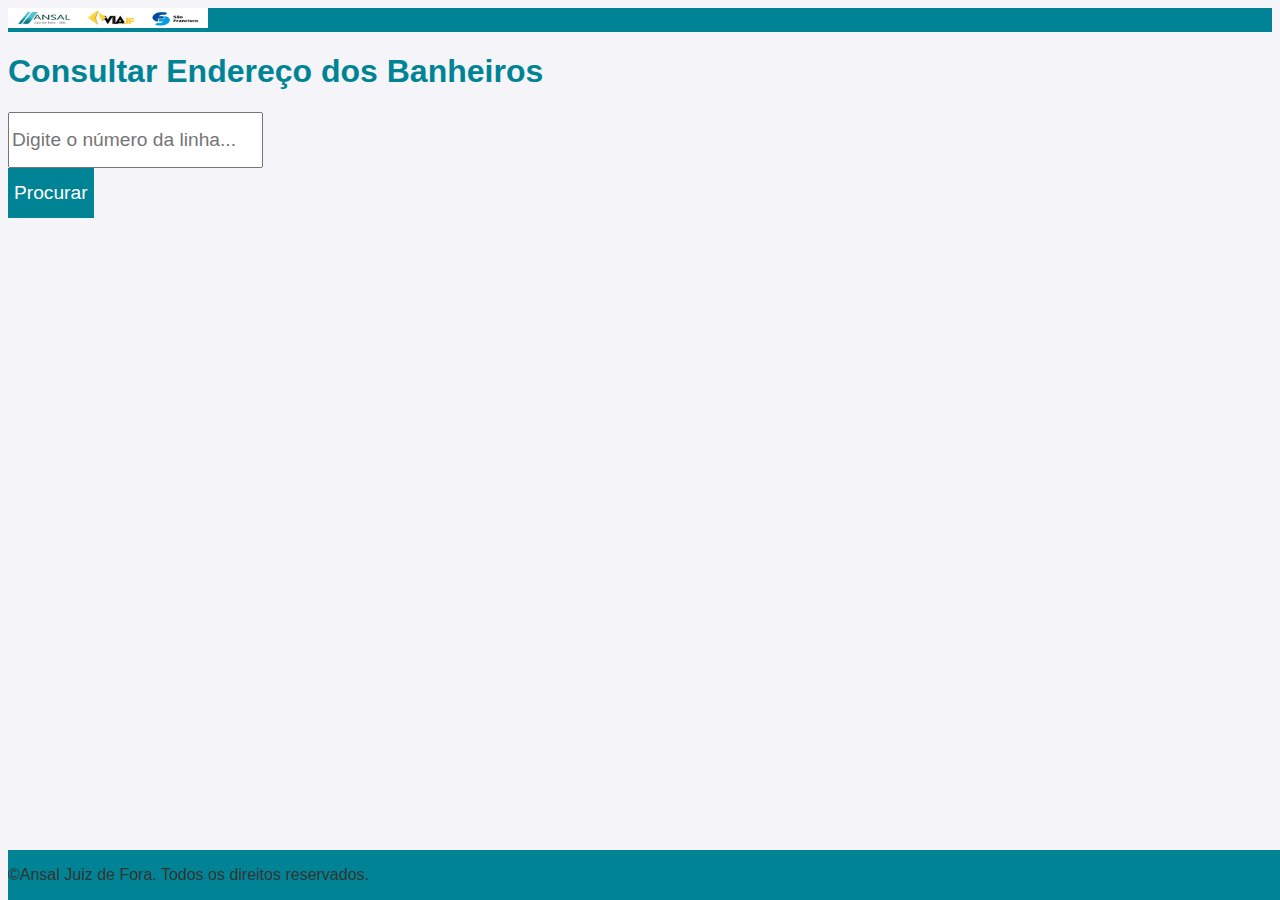
==== index.html @ b182cfec "Add files via upload" ====
<!DOCTYPE html>
<html lang="en">

<head>
  <meta charset="UTF-8">
  <meta name="viewport" content="width=device-width, initial-scale=1.0">
  <title>Consulta de Banheiros - Linhas de Ônibus</title>
  <link rel="stylesheet" href="style.css">
  <link rel="stylesheet" href="https://cdn.jsdelivr.net/npm/bootstrap@4.1.3/dist/css/bootstrap.min.css" integrity="sha384-MCw98/SFnGE8fJT3GXwEOngsV7Zt27NXFoaoApmYm81iuXoPkFOJwJ8ERdknLPMO" crossorigin="anonymous">
  <script defer src="script.js"></script>
</head>

<body>
  <header class="bg-custom py-2 text-center">
    <div class="container">
      <a href="https://ansal.com.br">
        <img src="logoAnsal.png" alt="Logo Ansal" id="logo" class="img-fluid">
      </a>
    </div>
  </header>

  <div class="container my-5">
    <h1 class="text-center text-custom mb-4"><strong>Consultar Endereço dos Banheiros</strong></h1>

    <div class="row justify-content-center">
      <div class="col-md-6">
        <div class="input-group mb-3">
          <input type="text" id="busLine" class="form-control" placeholder="Digite o número da linha..." inputmode="numeric" />
          <div class="input-group-append">
            <button onclick="searchLine()" class="btn btn-custom">Procurar</button>
          </div>
        </div>
        <div id="result" class="text-center"></div>
      </div>
    </div>
  </div>

  <footer class="bg-custom text-white py-3 text-center">
    <p>&copy;Ansal Juiz de Fora. Todos os direitos reservados.</p>
  </footer>
  
</body>

</html>
---- style.css ----
/* Cor principal */
:root {
    --primary-color: #008495;
  }
  
  body {
    font-family: Arial, sans-serif;
    background-color: #f4f4f9;
    color: #333;
  }
  
  h1 {
    font-size: 2rem;
  }
  
  /* Estilos customizados */
  .bg-custom {
    background-color: var(--primary-color) !important;
  }
  
  .text-custom {
    color: var(--primary-color) !important;
  }
  
  #logo {
    max-width: 200px;
  }
  
  input.form-control {
    height: 50px;
    font-size: 1.2rem;
  }
  
  button.btn-custom {
    height: 50px;
    font-size: 1.2rem;
    background-color: var(--primary-color);
    color: white;
    border: none;
  }
  
  button.btn-custom:hover {
    background-color: #006f75;
  }
  
  #result {
    margin-top: 20px;
    font-size: 1.2rem;
  }
  
  footer {
    position: fixed;
    width: 100%;
    bottom: 0;
  }
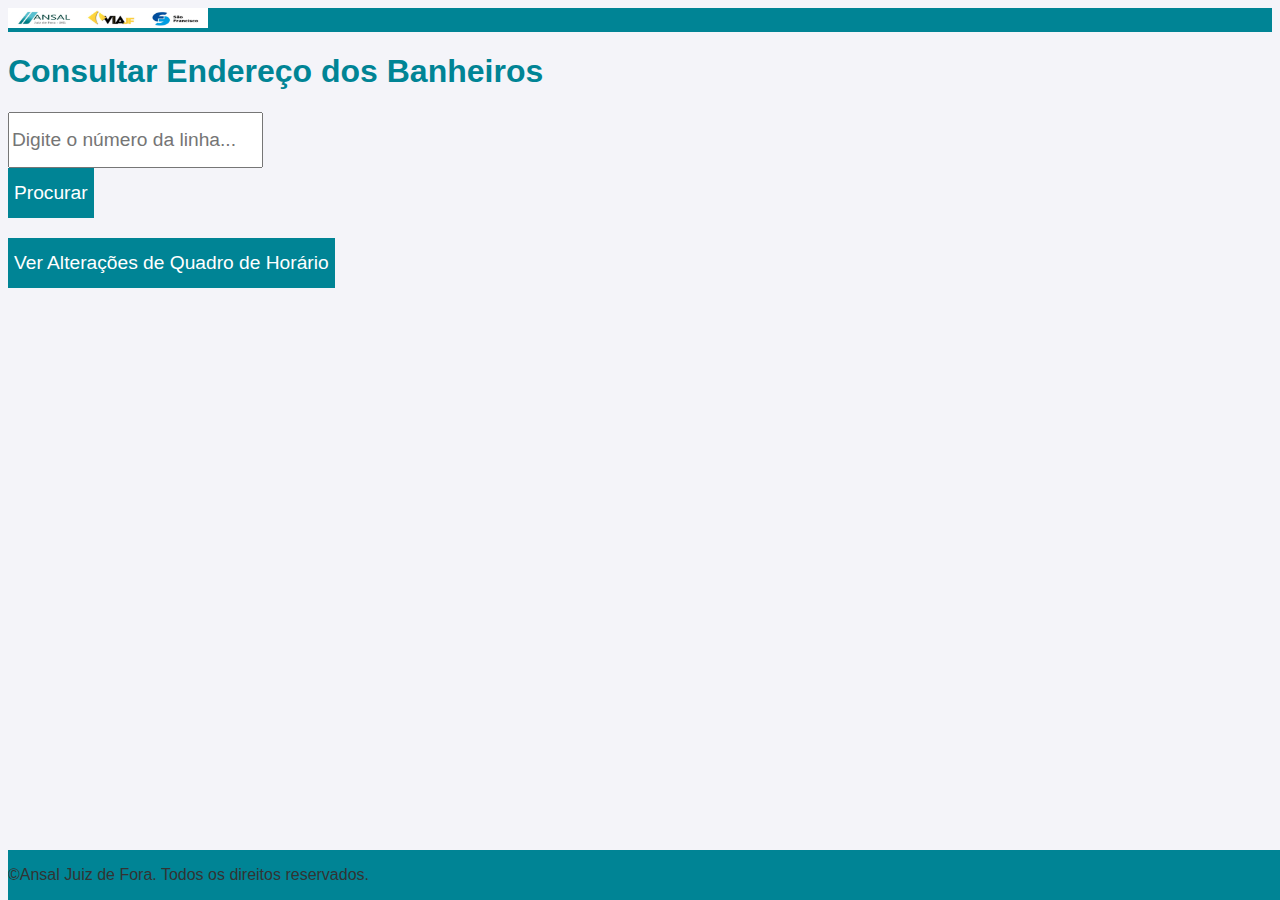
==== commit 7fbe89f4: "Update index.html" ====
--- a/index.html
+++ b/index.html
@@ -32,13 +32,13 @@
         </div>
         <div id="result" class="text-center"></div>
       </div>
+      <button id="btn-alterar" class="btn btn-custom" onclick="window.location.href='index2.html';">Ver Alterações de Quadro de Horário</button>
     </div>
   </div>
 
   <footer class="bg-custom text-white py-3 text-center">
     <p>&copy;Ansal Juiz de Fora. Todos os direitos reservados.</p>
   </footer>
-  
 </body>
 
 </html>
